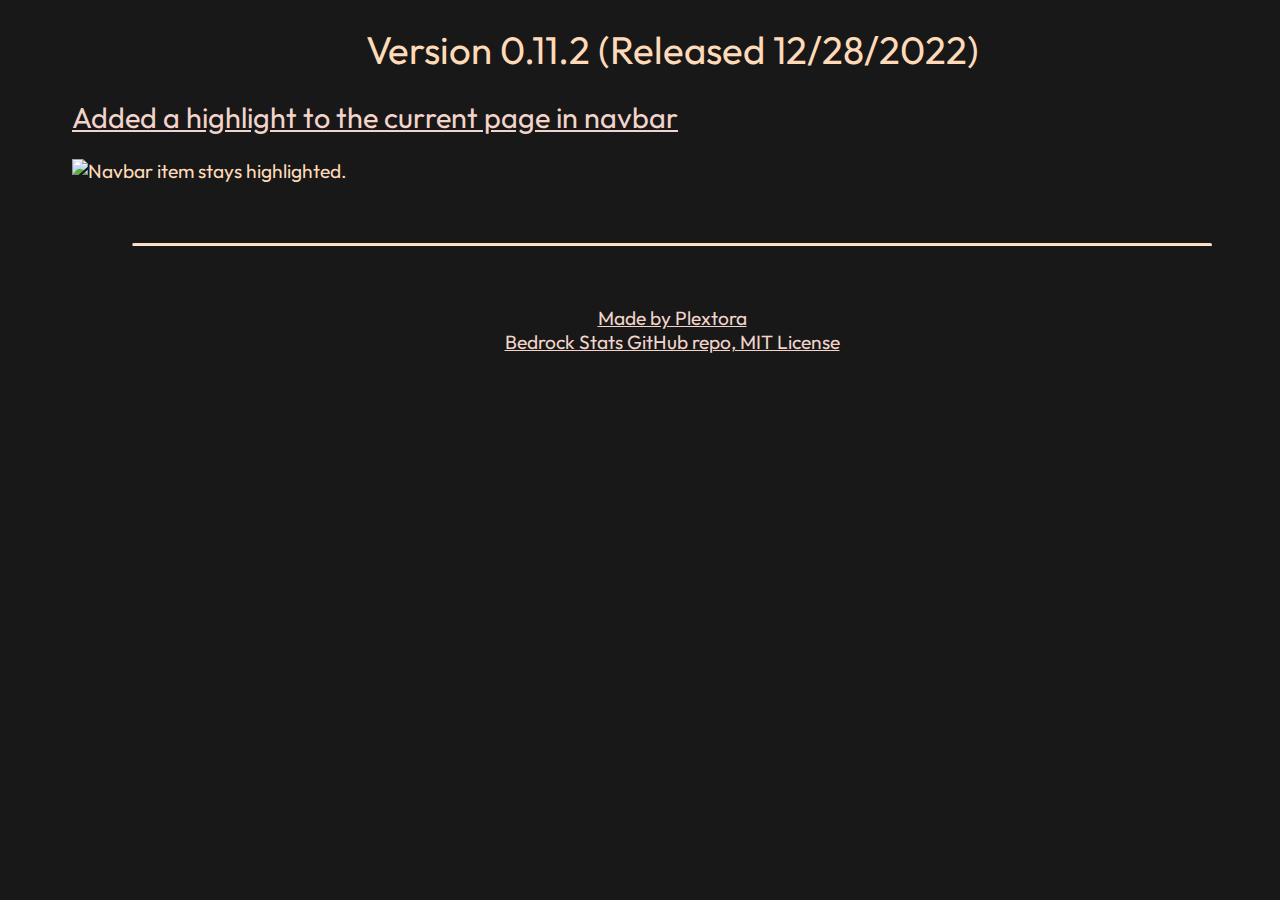
==== changelog.html @ 112115d6 "Added changelog page" ====
<!DOCTYPE html>
<html lang="en">

<head>
  <title></title>
  <meta charset="UTF-8">
  <meta http-equiv="X-UA-Compatible" content="IE=edge">
  <meta name="viewport" content="width=device-width, initial-scale=1.0">
  <link rel="icon" type="image/x-icon" href="bedrockstats.png">
  <meta content="Bedrock Stats" property="og:title" />
  <meta content="A website to view user's stats on popular Minecraft: Bedrock Edition servers"
    property="og:description" />
  <meta content="https://bedrockstats.fun" property="og:url" />
  <meta content="https://bedrockstats.fun/bedrockstats.png" property="og:image" />
  <meta content="#ffdab9" data-react-helmet="true" name="theme-color" />
  <link href="changelog.css" rel="stylesheet">
</head>

<body>
  <h1>Version 0.11.2 (Released 12/28/2022)</h1>
  <h2><a href="https://astolfo.host/s/zb1u2fkb08">Added a highlight to the current page in navbar</a></h2>
  <img src="https://i.imgur.com/ogIa2JL.gif" alt="Navbar item stays highlighted.">

  <hr class="rounded">

  <footer><a href="https://github.com/Plextora">Made by Plextora</a></footer>
  <footer><a href="https://github.com/bedrockstats/bedrockstats">Bedrock Stats GitHub repo, MIT License</a></footer>
</body>

</html>
---- changelog.css ----
@import url('https://fonts.googleapis.com/css2?family=Outfit&display=swap');

h1 {
  font-weight: normal;
  text-align: center;
}

h2 {
  font-weight: normal;
}

img {
  max-width: 100%;
  height: auto;
}

body {
  padding-left: 5%;
  background-color: #181818;
  color: peachpuff;
  font-family: Outfit;
  font-size: larger;
}

hr.rounded {
  margin: 60px;
  border-top: 2px solid peachpuff;
  border-radius: 5px;
}

footer {
  text-align: center;
}

a {
  color: #f2d4cb;
}
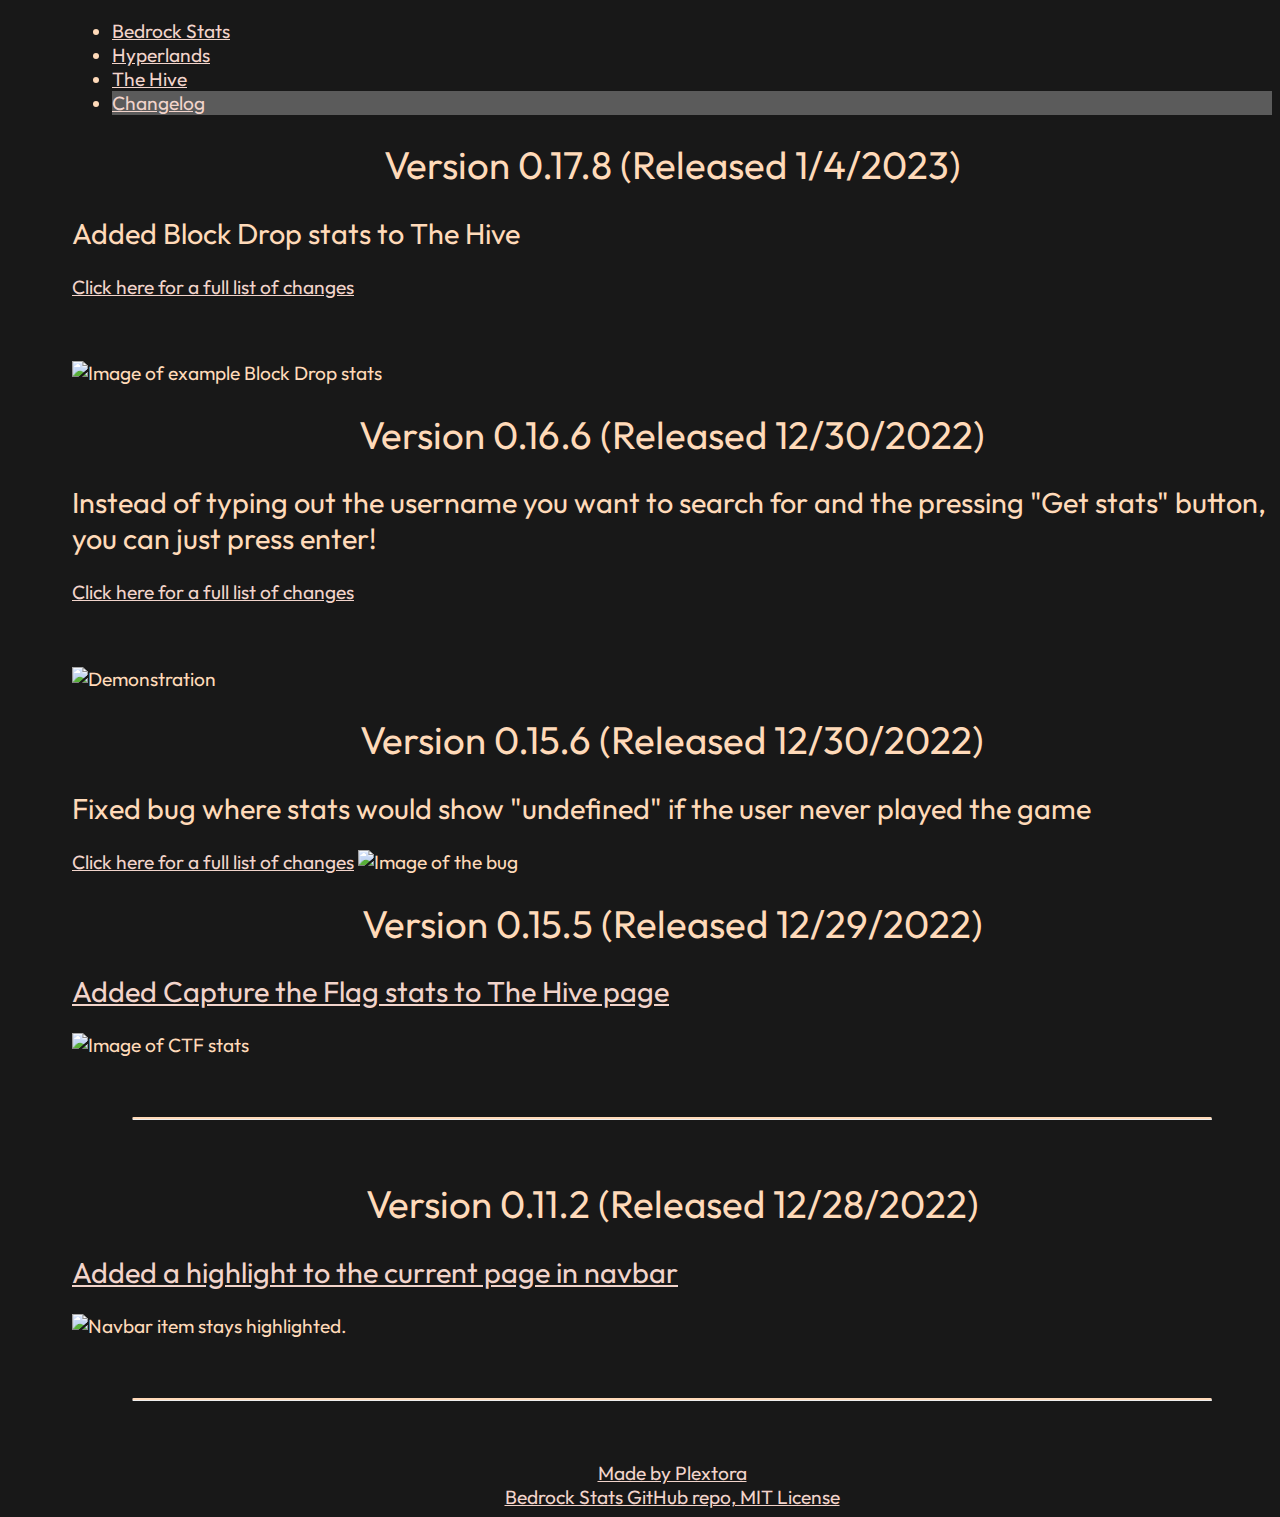
==== commit 2ffb9122: "Added version 0.17.8 to the changelog" ====
--- a/changelog.html
+++ b/changelog.html
@@ -2,29 +2,77 @@
 <html lang="en">
 
 <head>
-  <title></title>
-  <meta charset="UTF-8">
-  <meta http-equiv="X-UA-Compatible" content="IE=edge">
-  <meta name="viewport" content="width=device-width, initial-scale=1.0">
-  <link rel="icon" type="image/x-icon" href="bedrockstats.png">
+  <title>bedrockstats.fun Changelog</title>
+  <meta charset="UTF-8" />
+  <meta http-equiv="X-UA-Compatible" content="IE=edge" />
+  <meta name="viewport" content="width=device-width, initial-scale=1.0" />
+  <link rel="icon" type="image/x-icon" href="bedrockstats.png" />
   <meta content="Bedrock Stats" property="og:title" />
   <meta content="A website to view user's stats on popular Minecraft: Bedrock Edition servers"
     property="og:description" />
   <meta content="https://bedrockstats.fun" property="og:url" />
   <meta content="https://bedrockstats.fun/bedrockstats.png" property="og:image" />
   <meta content="#ffdab9" data-react-helmet="true" name="theme-color" />
-  <link href="changelog.css" rel="stylesheet">
+  <link href="changelog.css" rel="stylesheet" />
 </head>
 
 <body>
+  <ul>
+    <li>
+      <a href="https://github.com/bedrockstats/bedrockstats#readme">Bedrock Stats</a>
+    </li>
+    <li><a href="https://bedrockstats.fun">Hyperlands</a></li>
+    <li><a href="https://bedrockstats.fun/thehive">The Hive</a></li>
+    <li style="background-color: #5b5b5b"><a href="#">Changelog</a></li>
+  </ul>
+  <h1>Version 0.17.8 (Released 1/4/2023)</h1>
+  <h2>Added Block Drop stats to The Hive</h2>
+  <a href="https://github.com/bedrockstats/bedrockstats/compare/0.16.6...0.17.8">Click here for a full list of
+    changes</a>
+  <p>&nbsp;</p>
+  <img style="width: 85%" src="https://i.imgur.com/MKBg7Cf.png" alt="Image of example Block Drop stats">
+
+  <h1>Version 0.16.6 (Released 12/30/2022)</h1>
+  <h2>
+    Instead of typing out the username you want to search for and the pressing
+    "Get stats" button, you can just press enter!
+  </h2>
+  <a href="https://github.com/bedrockstats/bedrockstats/compare/0.15.6...0.16.6">Click here for a full list of
+    changes</a>
+  <p>&nbsp;</p>
+  <img style="width: 85%" src="https://astolfo.host/s/13dtzu3g6p" alt="Demonstration" />
+
+  <h1>Version 0.15.6 (Released 12/30/2022)</h1>
+  <h2>
+    Fixed bug where stats would show "undefined" if the user never played
+    the game
+  </h2>
+  <a href="https://github.com/bedrockstats/bedrockstats/compare/0.15.5...0.15.6">Click here for a full list of
+    changes</a>
+  <img style="width: 85%" src="https://i.imgur.com/8y78AYS.png" alt="Image of the bug" />
+
+  <h1>Version 0.15.5 (Released 12/29/2022)</h1>
+  <h2>
+    <a style="padding-left: 0;" href="https://astolfo.host/s/s8mqi1ybou">Added Capture the Flag stats to The Hive
+      page</a>
+  </h2>
+  <img style="width: 85%" src="https://i.imgur.com/VoItGBW.png" alt="Image of CTF stats" />
+
+  <hr class="rounded" />
+
   <h1>Version 0.11.2 (Released 12/28/2022)</h1>
-  <h2><a href="https://astolfo.host/s/zb1u2fkb08">Added a highlight to the current page in navbar</a></h2>
-  <img src="https://i.imgur.com/ogIa2JL.gif" alt="Navbar item stays highlighted.">
+  <h2>
+    <a style="padding-left: 0;" href="https://astolfo.host/s/zb1u2fkb08">Added a highlight to the current page in
+      navbar</a>
+  </h2>
+  <img src="https://i.imgur.com/ogIa2JL.gif" alt="Navbar item stays highlighted." />
 
-  <hr class="rounded">
+  <hr class="rounded" />
 
   <footer><a href="https://github.com/Plextora">Made by Plextora</a></footer>
-  <footer><a href="https://github.com/bedrockstats/bedrockstats">Bedrock Stats GitHub repo, MIT License</a></footer>
+  <footer>
+    <a href="https://github.com/bedrockstats/bedrockstats">Bedrock Stats GitHub repo, MIT License</a>
+  </footer>
 </body>
 
 </html>
